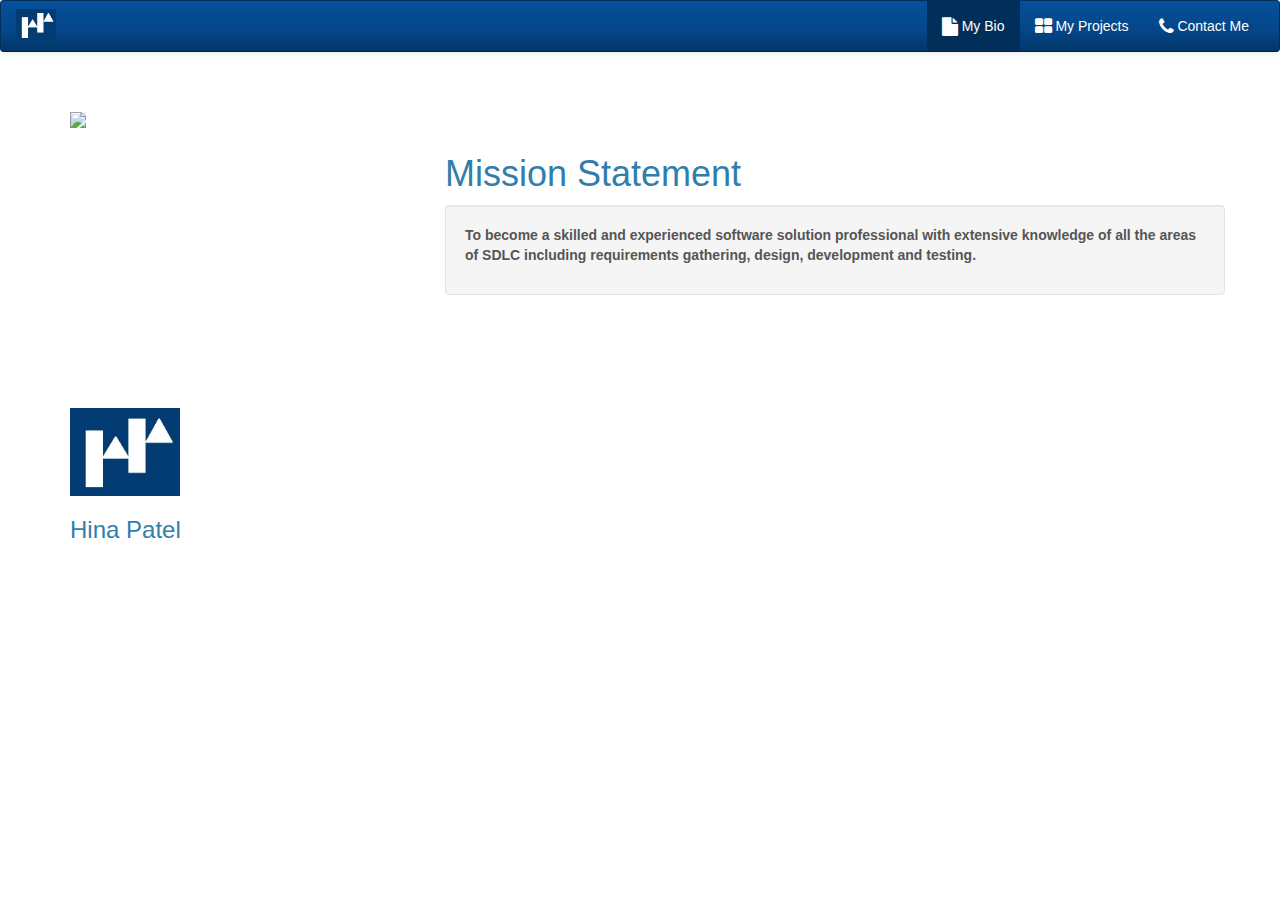
==== index.html @ 99d76d90 "initial commit" ====
<!DOCTYPE html>
<html lang="en">

<head>
    <meta charset="utf-8">
    <meta name="viewport" content="width=device-width, initial-scale=1">
    <title>Home</title>
    <!-- CSS Section -->
    <link rel="stylesheet" href="Content\css\bootstrap.min.css">
    <!--<link rel="stylesheet" href="Content\css\bootstrap-theme.min.css">-->
    <link rel="stylesheet" href="Content\css\font-awesome.min.css">
    <link rel="stylesheet" href="Content\app.css">

</head>

<body>

    <nav class="navbar navbar-inverse">
        <div class="container-fluid">
            <!-- Brand and toggle get grouped for better mobile display -->
            <div class="navbar-header">
                <button type="button" class="navbar-toggle collapsed" data-toggle="collapse" data-target="#bs-example-navbar-collapse-1"
                    aria-expanded="false">
        <span class="sr-only">Toggle navigation</span>
        <span class="icon-bar"></span>
        <span class="icon-bar"></span>
        <span class="icon-bar"></span>
      </button>
                <a class="navbar-brand" ><img style="width:40px; margin-top: -7px; background-color: #e3f2fd;" src="Assets\logo.jpg"></i></a>
            </div>

            <!-- Collect the nav links, forms, and other content for toggling -->
            <div class="collapse navbar-collapse" id="bs-example-navbar-collapse-1">

                <ul class="nav navbar-nav navbar-right">
                    <li class="active"><a href="index.html"><i class="fa fa-file fa-lg"></i> My Bio</a></li>          
                    <li><a href="projects.html"><i class="fa fa-th-large fa-lg"></i> My Projects</a></li>
                    <li><a href="contact.html"><i class="fa fa-phone fa-lg"></i> Contact Me</a></li>
                </ul>
            </div>
            <!-- /.navbar-collapse -->
        </div>
        <!-- /.container-fluid -->
    </nav>

    <div class="container">
        <div class="row">
            
            </br>
            </br>
        </div>
        <div class="row"> 
                      
            <div class="col-md-4">
                <img style="width:300px; margin-top: -7px; background-color: #e3f2fd;" src="Assets\profile_pic.jpg">
            </div>
            
            <div class="col-md-offset-4">
                
                </br>
                
                <h1 id="bio_heading"></h1>
                
            </div>
            <div class="col-md-offset-4">
                <div class="well bs-component">
                    <p id="statement" class="text-left"></p>
                </div>
            </div>
             </br>
                </br>
                </br>
                </br>
                </br>
            <div class="col-md-4">
                <img style="width:110px; margin-top: -7px; background-color: #e3f2fd;" src="Assets\logo.jpg">
                <h3 id="name"> </h3>
            </div>
        </div>
    </div>


    <!-- JavaScript Section -->
    <script src="Scripts\jquery-2.2.4.min.js"></script>
    <script src="Scripts\bootstrap.min.js"></script>
    <script src="Scripts\app.js"></script>
</body>

</html>
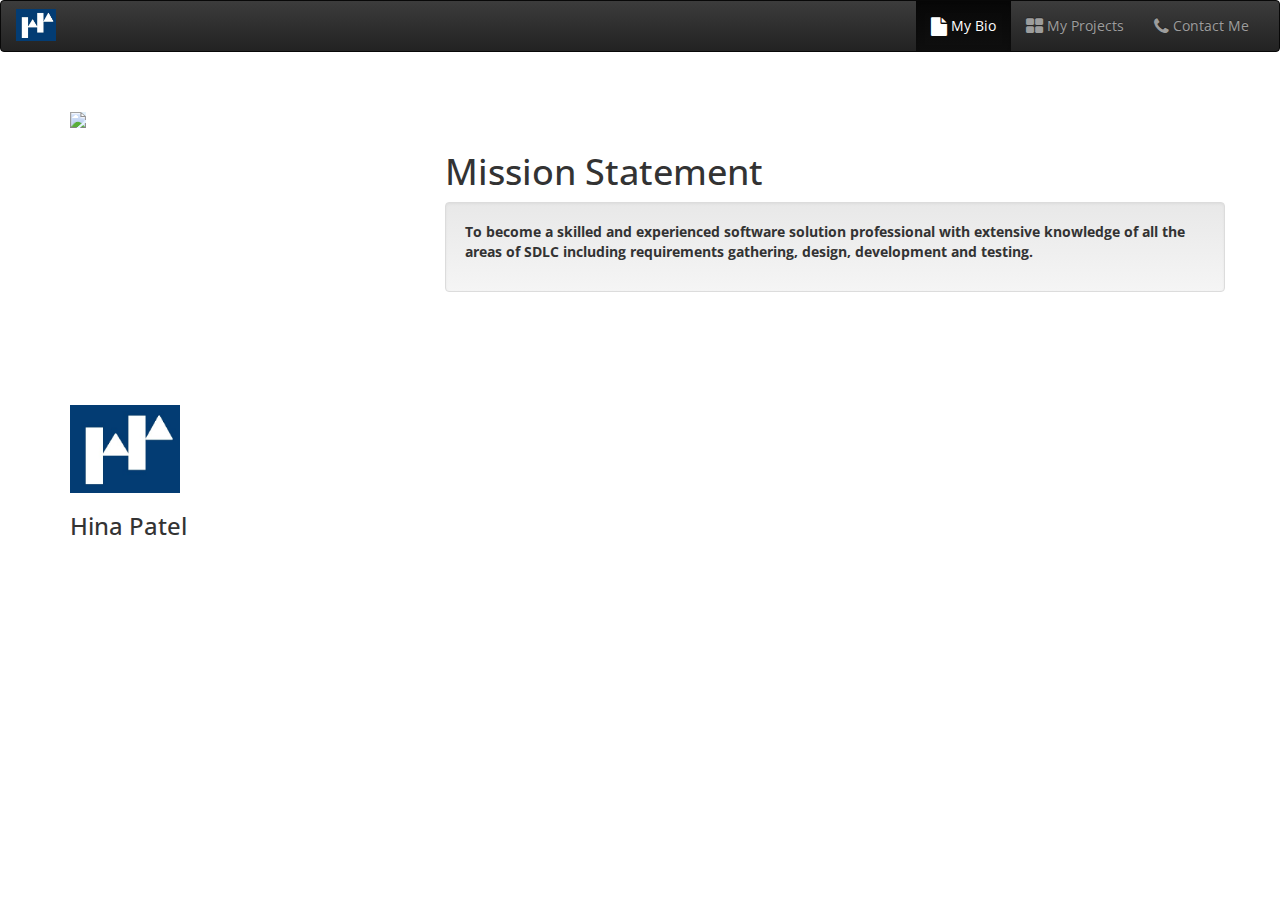
==== commit e1bcfea8: "Lab3 Changes" ====
--- a/index.html
+++ b/index.html
@@ -6,9 +6,9 @@
     <meta name="viewport" content="width=device-width, initial-scale=1">
     <title>Home</title>
     <!-- CSS Section -->
-    <link rel="stylesheet" href="Content\css\bootstrap.min.css">
-    <!--<link rel="stylesheet" href="Content\css\bootstrap-theme.min.css">-->
-    <link rel="stylesheet" href="Content\css\font-awesome.min.css">
+    <link rel="stylesheet" href="Scripts\lib\bootstrap\dist\css\bootstrap.min.css">
+    <link rel="stylesheet" href="Scripts\lib\bootstrap\dist\css\bootstrap-theme.min.css">
+    <link rel="stylesheet" href="Scripts\lib\font-awesome\css\font-awesome.min.css">
     <link rel="stylesheet" href="Content\app.css">
 
 </head>
@@ -81,8 +81,8 @@
 
 
     <!-- JavaScript Section -->
-    <script src="Scripts\jquery-2.2.4.min.js"></script>
-    <script src="Scripts\bootstrap.min.js"></script>
+    <script src="Scripts\lib\jquery\dist\jquery.min.js"></script>
+    <script src="Scripts\lib\bootstrap\dist\js\bootstrap.min.js"></script>
     <script src="Scripts\app.js"></script>
 </body>
 
